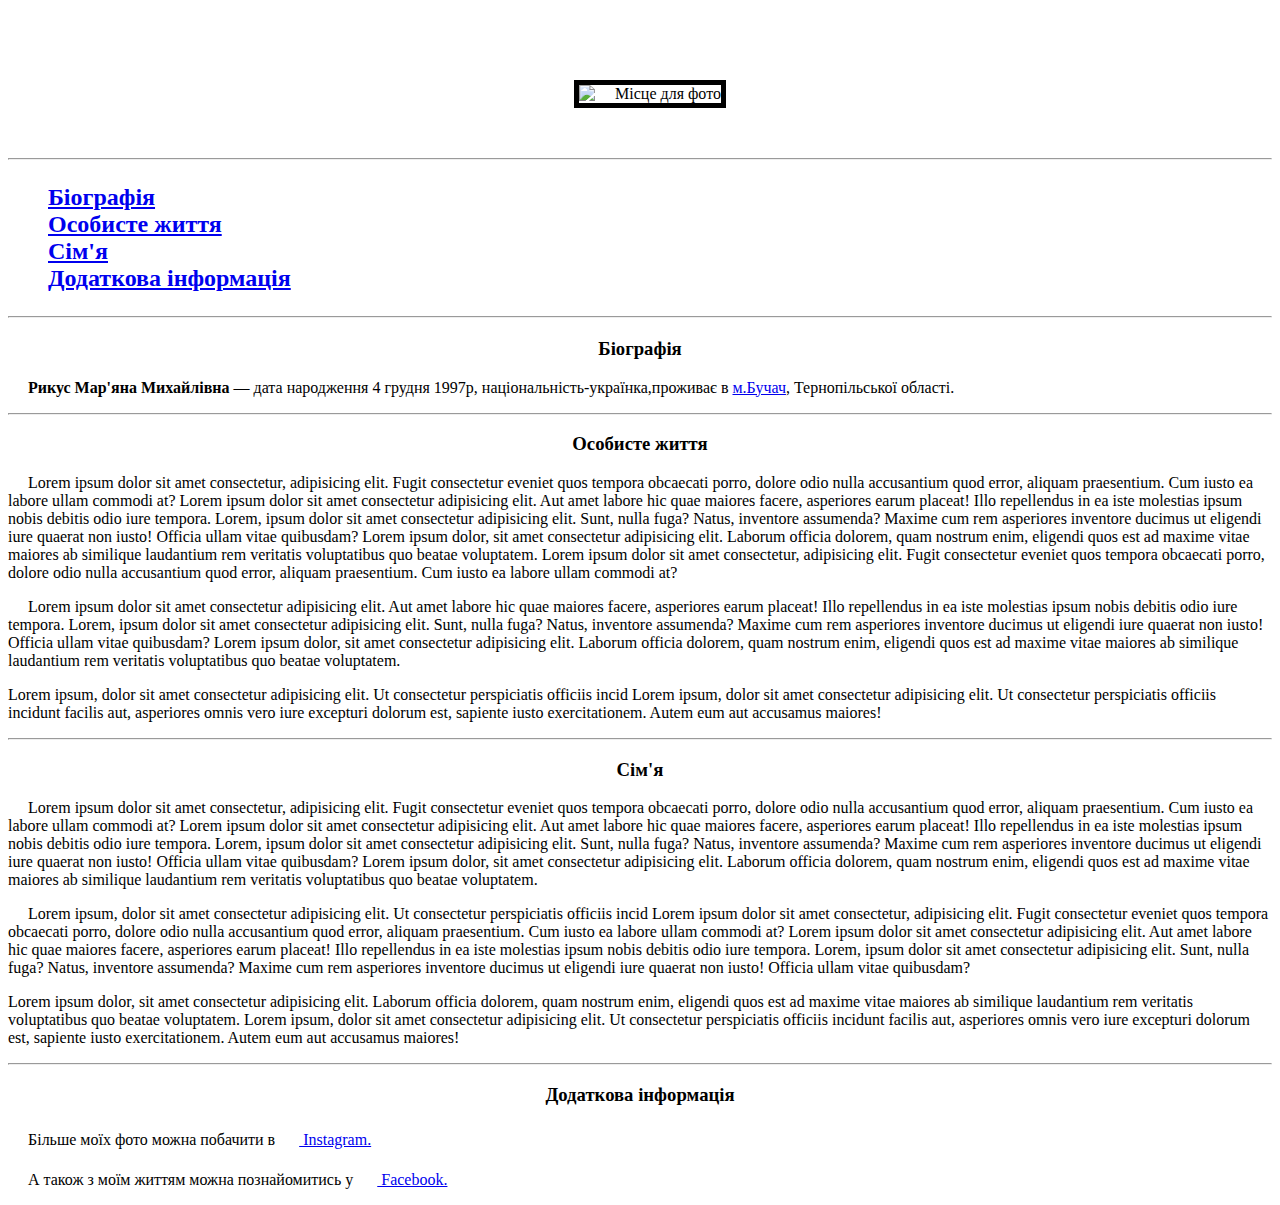
==== 2.html @ fb179700 "my page" ====
<!DOCTYPE html>
<html lang="en">
<head>
    <meta charset="UTF-8">
    <meta name="viewport" content="width=device-width, initial-scale=1.0">
    <title>Біографія</title>
    <style>
        .fig {
         text-align: center; 
        

        }
        li {
    list-style-type: none; 
   }
   p {
    text-indent: 20px; 
   }
   body {
    background: url(C.jpg) no-repeat;
    -moz-background-size: 100%; 
    -webkit-background-size: 100%; 
    -o-background-size: 100%; 
    background-size: 100%;
   }
       
       </style>
</head>
<body>
    <h1 class="fig" > <font color="white">Привіт, це моя візитка! </font></h1>
    <p class="fig">  <img src="me.jpg" width="250" height="300" border='5' alt="Місце для фото"></p>
    <p class="fig"><font color="white"><i>Це я!</i></font></p>
   <hr>
    <h2>
    <nav>
        <ul>
          <li><a href="#Part1">Біографія</a></li>
          <li><a href="#part2">Особисте життя</a></li>
          <li><a href="#part3">Сім'я</a></li>
          <li><a href="#part4">Додаткова інформація</a></li>
        </ul>
      </nav>
      <hr>
    </h2>
    <h3 id="Part1" class="fig">Біографія</h3>
    <p>
        <strong>Рикус Мар'яна Михайлівна</strong> &#8212; дата народження <time datetime="04-12-1997">4 грудня 1997р,</time> національність-українка,проживає в <a href="https://uk.wikipedia.org/wiki/%D0%91%D1%83%D1%87%D0%B0%D1%87">м.Бучач</a>, Тернопільської області.
   </p>
    <hr>
    <h3 id="part2" class="fig">Особисте життя</h3>
    <p>
           Lorem ipsum dolor sit amet consectetur, adipisicing elit. Fugit consectetur eveniet quos tempora obcaecati porro, dolore odio nulla accusantium quod error, aliquam praesentium. Cum iusto ea labore ullam commodi at?
        Lorem ipsum dolor sit amet consectetur adipisicing elit. Aut amet labore hic quae maiores facere, asperiores earum placeat! Illo repellendus in ea iste molestias ipsum nobis debitis odio iure tempora.
        Lorem, ipsum dolor sit amet consectetur adipisicing elit. Sunt, nulla fuga? Natus, inventore assumenda? Maxime cum rem asperiores inventore ducimus ut eligendi iure quaerat non iusto! Officia ullam vitae quibusdam?
        Lorem ipsum dolor, sit amet consectetur adipisicing elit. Laborum officia dolorem, quam nostrum enim, eligendi quos est ad maxime vitae maiores ab similique laudantium rem veritatis voluptatibus quo beatae voluptatem.
        Lorem ipsum dolor sit amet consectetur, adipisicing elit. Fugit consectetur eveniet quos tempora obcaecati porro, dolore odio nulla accusantium quod error, aliquam praesentium. Cum iusto ea labore ullam commodi at?
        <p>Lorem ipsum dolor sit amet consectetur adipisicing elit. Aut amet labore hic quae maiores facere, asperiores earum placeat! Illo repellendus in ea iste molestias ipsum nobis debitis odio iure tempora.
        Lorem, ipsum dolor sit amet consectetur adipisicing elit. Sunt, nulla fuga? Natus, inventore assumenda? Maxime cum rem asperiores inventore ducimus ut eligendi iure quaerat non iusto! Officia ullam vitae quibusdam?
        Lorem ipsum dolor, sit amet consectetur adipisicing elit. Laborum officia dolorem, quam nostrum enim, eligendi quos est ad maxime vitae maiores ab similique laudantium rem veritatis voluptatibus quo beatae voluptatem.
        </p>
        Lorem ipsum, dolor sit amet consectetur adipisicing elit. Ut consectetur perspiciatis officiis incid
        Lorem ipsum, dolor sit amet consectetur adipisicing elit. Ut consectetur perspiciatis officiis incidunt facilis aut, asperiores omnis vero iure excepturi dolorum est, sapiente iusto exercitationem. Autem eum aut accusamus maiores!
    </p>
    <hr>
    <h3 id="part3" class="fig">Сім'я</h3>
    <p>
        Lorem ipsum dolor sit amet consectetur, adipisicing elit. Fugit consectetur eveniet quos tempora obcaecati porro, dolore odio nulla accusantium quod error, aliquam praesentium. Cum iusto ea labore ullam commodi at?
        Lorem ipsum dolor sit amet consectetur adipisicing elit. Aut amet labore hic quae maiores facere, asperiores earum placeat! Illo repellendus in ea iste molestias ipsum nobis debitis odio iure tempora.
        Lorem, ipsum dolor sit amet consectetur adipisicing elit. Sunt, nulla fuga? Natus, inventore assumenda? Maxime cum rem asperiores inventore ducimus ut eligendi iure quaerat non iusto! Officia ullam vitae quibusdam?
        Lorem ipsum dolor, sit amet consectetur adipisicing elit. Laborum officia dolorem, quam nostrum enim, eligendi quos est ad maxime vitae maiores ab similique laudantium rem veritatis voluptatibus quo beatae voluptatem.
         <p>Lorem ipsum, dolor sit amet consectetur adipisicing elit. Ut consectetur perspiciatis officiis incid
           Lorem ipsum dolor sit amet consectetur, adipisicing elit. Fugit consectetur eveniet quos tempora obcaecati porro, dolore odio nulla accusantium quod error, aliquam praesentium. Cum iusto ea labore ullam commodi at?
        Lorem ipsum dolor sit amet consectetur adipisicing elit. Aut amet labore hic quae maiores facere, asperiores earum placeat! Illo repellendus in ea iste molestias ipsum nobis debitis odio iure tempora.
        Lorem, ipsum dolor sit amet consectetur adipisicing elit. Sunt, nulla fuga? Natus, inventore assumenda? Maxime cum rem asperiores inventore ducimus ut eligendi iure quaerat non iusto! Officia ullam vitae quibusdam?
    </p>Lorem ipsum dolor, sit amet consectetur adipisicing elit. Laborum officia dolorem, quam nostrum enim, eligendi quos est ad maxime vitae maiores ab similique laudantium rem veritatis voluptatibus quo beatae voluptatem.
         Lorem ipsum, dolor sit amet consectetur adipisicing elit. Ut consectetur perspiciatis officiis incidunt facilis aut, asperiores omnis vero iure excepturi dolorum est, sapiente iusto exercitationem. Autem eum aut accusamus maiores!
    </p>
    <hr>
    <h3 id="part4" class="fig">Додаткова інформація</h3>
    <p>
    Більше моїх фото можна побачити в <a href="https://www.instagram.com/maryankarykus/"><img src='instt.png'  width=20" height="20"> Instagram.</a>
</p>
    <p> А також з моїм життям можна познайомитись у  <a href="https://www.instagram.com/maryankarykus/"><img src='fb.png' width=20" height="20"> Facebook.</a>
        </p>
</body>

</html>
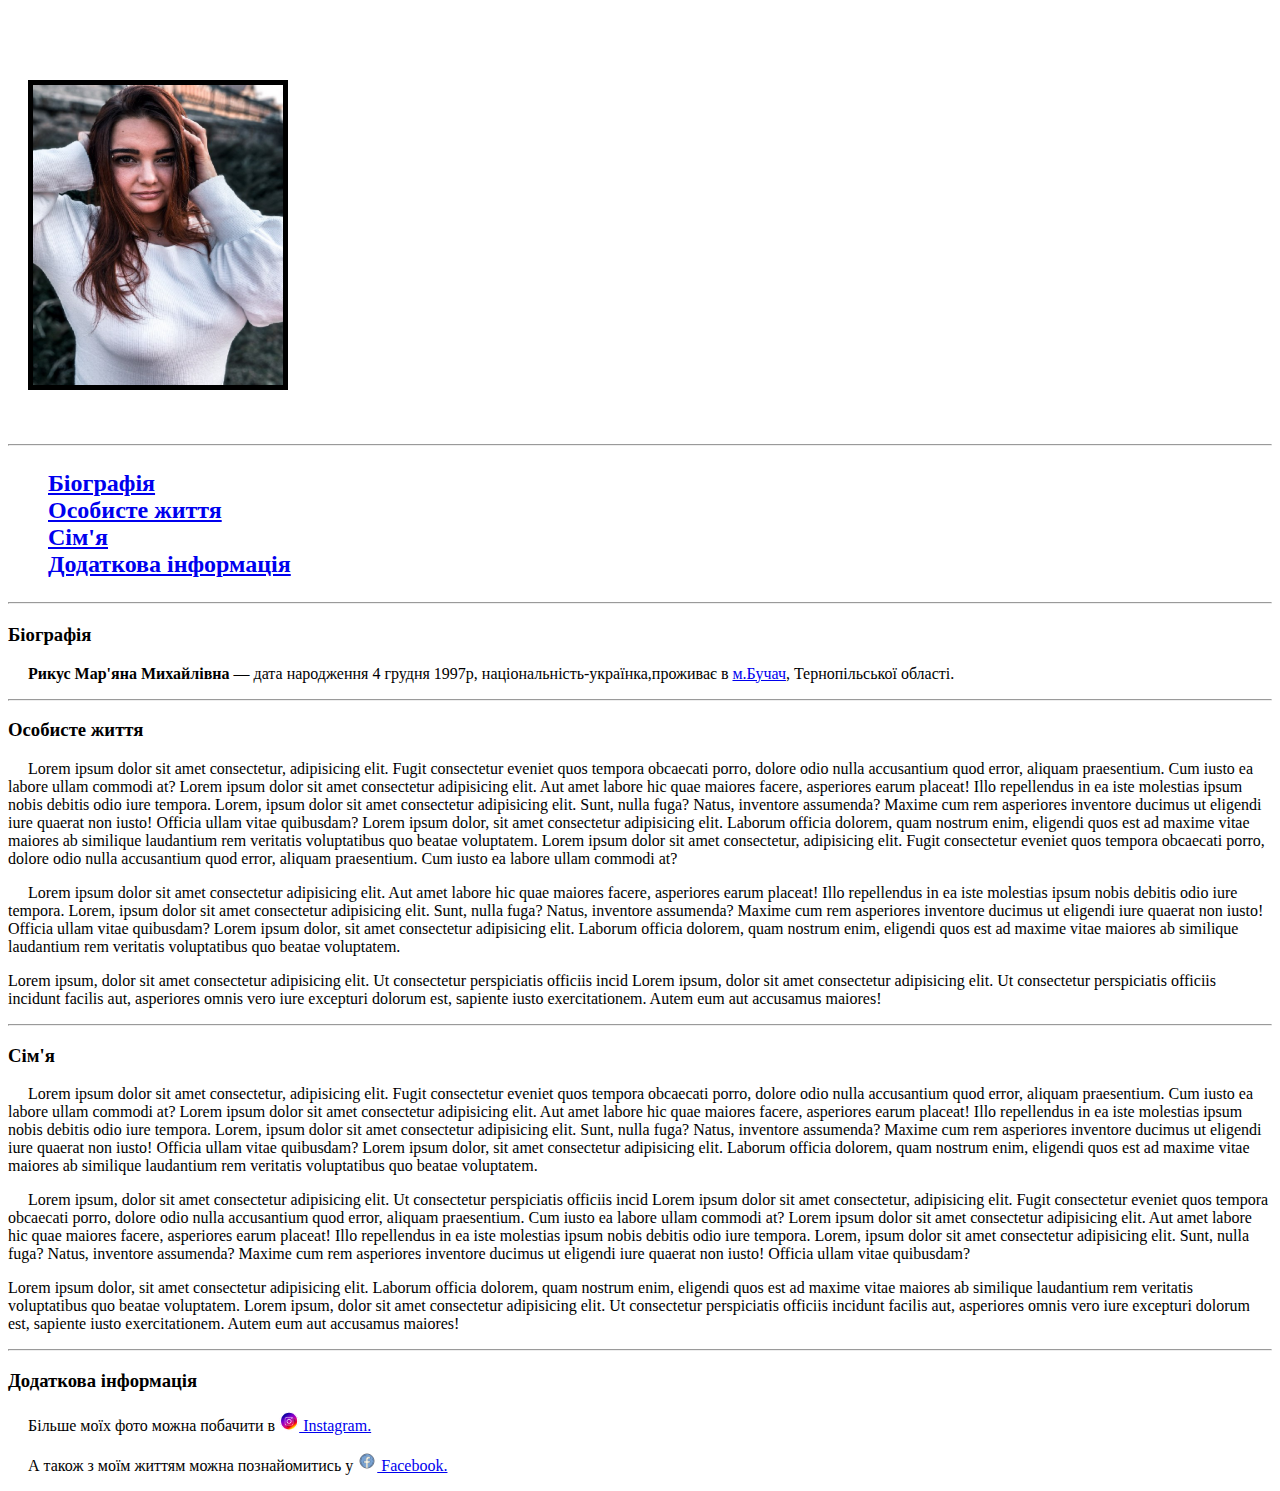
==== commit a5922338: "new" ====
--- a/2.html
+++ b/2.html
@@ -5,11 +5,7 @@
     <meta name="viewport" content="width=device-width, initial-scale=1.0">
     <title>Біографія</title>
     <style>
-        .fig {
-         text-align: center; 
-        
-
-        }
+      
         li {
     list-style-type: none; 
    }
